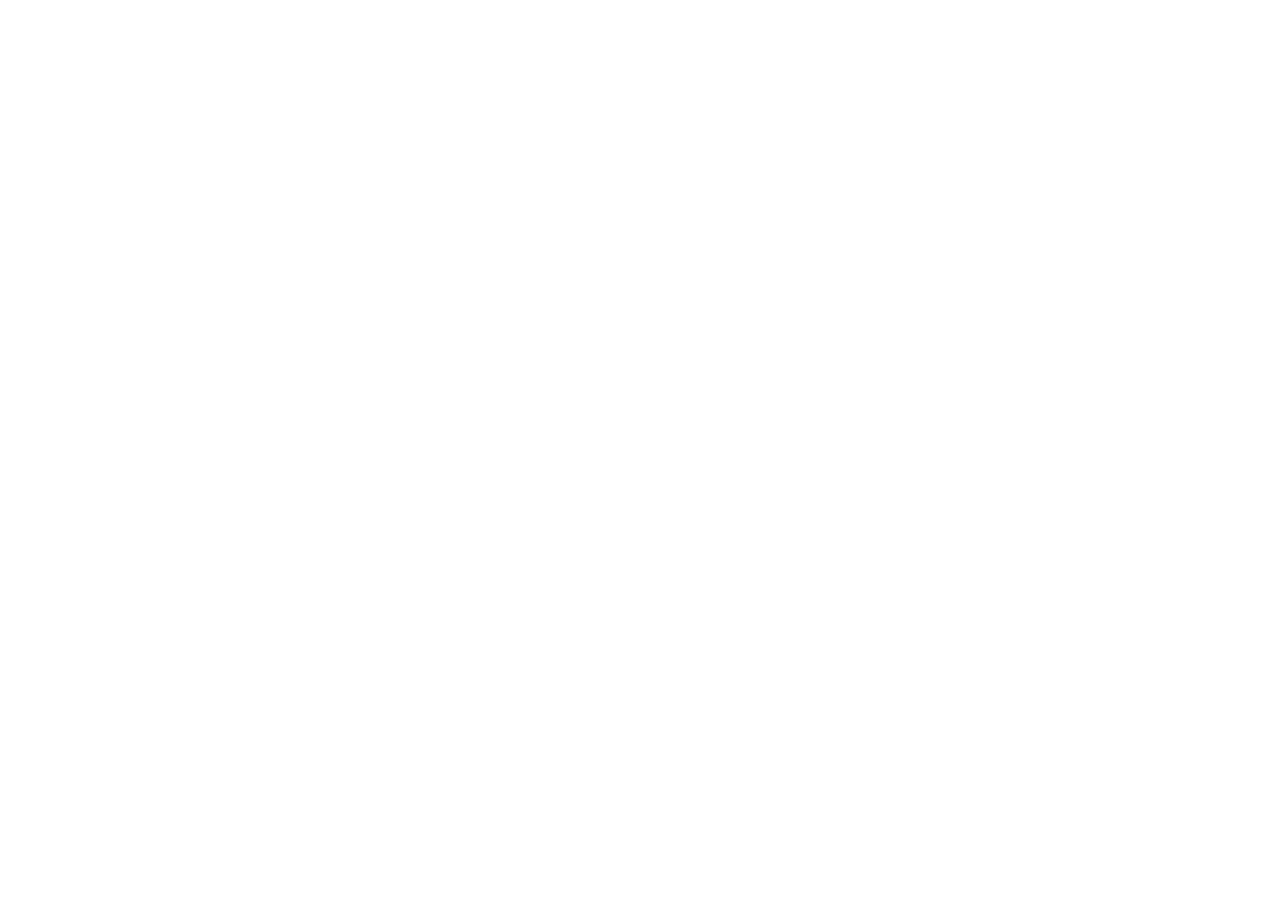
==== index.html @ bdde67b3 "Responsive" ====
<!DOCTYPE html>
<html lang="en">
<head>
    <meta charset="UTF-8">
    <meta http-equiv="X-UA-Compatible" content="IE=edge">
    <meta name="viewport" content="width=device-width, initial-scale=1.0">
    <title>Framework - 12Bool</title>

    <link rel="stylesheet" href="./css/12bool-flex.css">
    <link rel="stylesheet" href="./css/style.css">
</head>
<body>
    
</body>
</html>
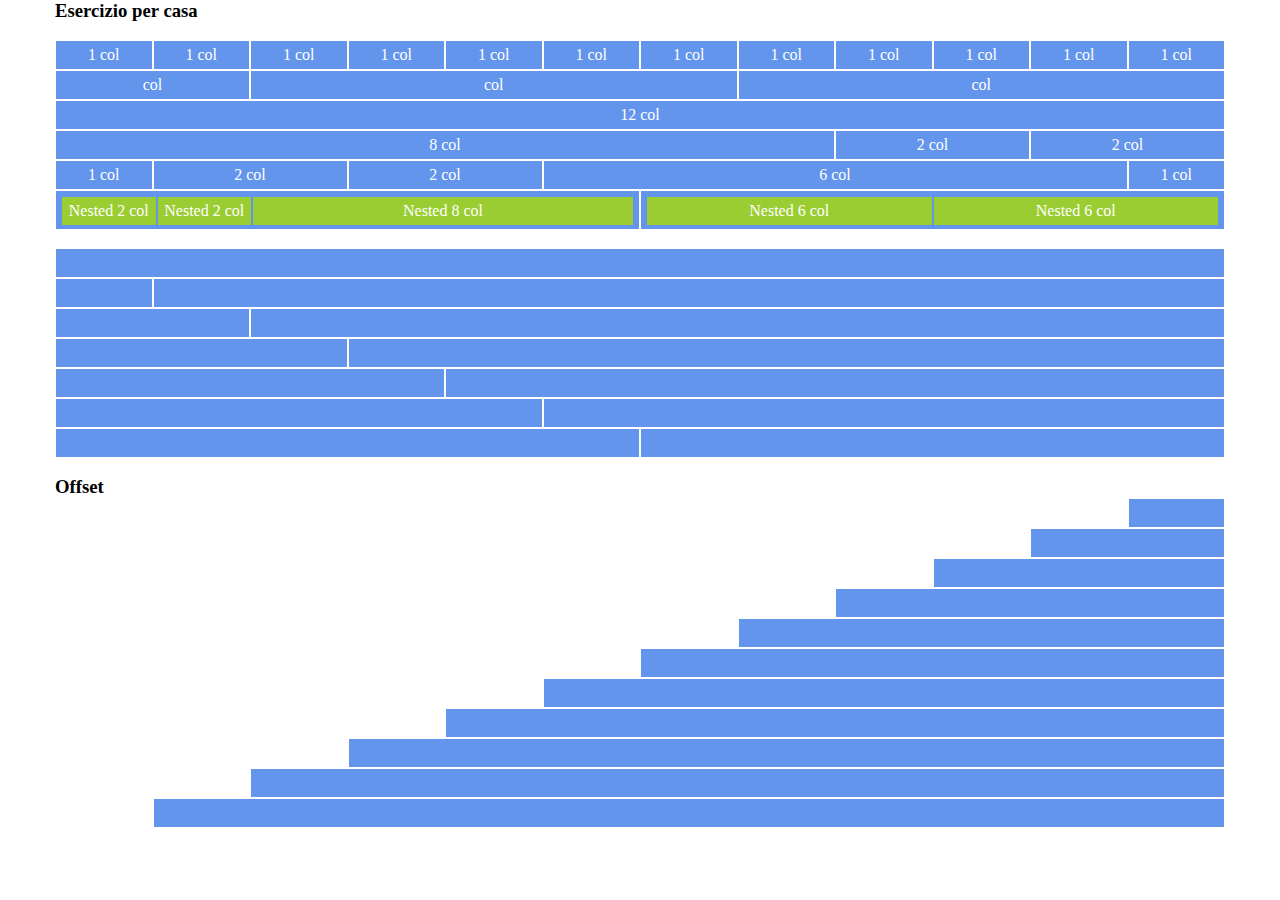
==== commit 148265be: "Esercizio completato" ====
--- a/index.html
+++ b/index.html
@@ -6,10 +6,155 @@
     <meta name="viewport" content="width=device-width, initial-scale=1.0">
     <title>Framework - 12Bool</title>
 
-    <link rel="stylesheet" href="./css/12bool-flex.css">
+    <link rel="stylesheet" href="./css/12bool.css">
     <link rel="stylesheet" href="./css/style.css">
 </head>
 <body>
     
+    <div class="container">
+        <h3>Esercizio per casa</h3>
+        <br>
+
+        <div class="row">
+            <div class="col-xs-1">1 col</div>
+            <div class="col-xs-1">1 col</div>
+            <div class="col-xs-1">1 col</div>
+            <div class="col-xs-1">1 col</div>
+            <div class="col-xs-1">1 col</div>
+            <div class="col-xs-1">1 col</div>
+            <div class="col-xs-1">1 col</div>
+            <div class="col-xs-1">1 col</div>
+            <div class="col-xs-1">1 col</div>
+            <div class="col-xs-1">1 col</div>
+            <div class="col-xs-1">1 col</div>
+            <div class="col-xs-1">1 col</div>
+        </div>
+
+        <div class="row">
+            <div class="col-xs-2">col</div>
+            <div class="col-xs-5">col</div>
+            <div class="col-xs-5">col</div>
+        </div>
+
+        <div class="row">
+            <div class="col-xs-12">12 col</div>
+        </div>
+
+        <div class="row">
+            <div class="col-xs-8">8 col</div>
+            <div class="col-xs-2">2 col</div>
+            <div class="col-xs-2">2 col</div>
+        </div>
+
+        <div class="row">
+            <div class="col-xs-1">1 col</div>
+            <div class="col-xs-2">2 col</div>
+            <div class="col-xs-2">2 col</div>
+            <div class="col-xs-6">6 col</div>
+            <div class="col-xs-1">1 col</div>            
+        </div>
+
+        <div class="row">           
+            <div class="col-xs-6 big">
+                <div class="row ">
+                    <div class="col-xs-2 nested">Nested 2 col</div>
+                    <div class="col-xs-2 nested">Nested 2 col</div>
+                    <div class="col-xs-8 nested">Nested 8 col</div>
+                </div>
+            </div>
+
+            <div class="col-xs-6 big">
+                <div class="row">
+                    <div class="col-xs-6 nested">Nested 6 col</div>
+                    <div class="col-xs-6 nested">Nested 6 col</div>                    
+                </div>
+            </div>            
+        </div>
+        
+        <br>
+
+        <div class="row">
+            <div class="col-xs-12"></div>
+        </div>
+
+        <div class="row">
+            <div class="col-xs-1"></div>
+            <div class="col-xs-11"></div>
+        </div>
+
+        <div class="row">
+            <div class="col-xs-2"></div>
+            <div class="col-xs-10"></div>
+        </div>
+
+        <div class="row">
+            <div class="col-xs-3"></div>
+            <div class="col-xs-9"></div>
+        </div>
+
+        <div class="row">
+            <div class="col-xs-4"></div>
+            <div class="col-xs-8"></div>
+        </div>
+
+        <div class="row">
+            <div class="col-xs-5"></div>
+            <div class="col-xs-7"></div>
+        </div>
+
+        <div class="row">
+            <div class="col-xs-6"></div>
+            <div class="col-xs-6"></div>
+        </div>
+
+        <br>
+
+        <h3>Offset</h3>
+
+        <div class="row">
+            <div class="col-xs-offset-11 col-xs-1"></div>           
+        </div>
+
+        <div class="row">
+            <div class="col-xs-offset-10 col-xs-2"></div>           
+        </div>
+
+        <div class="row">
+            <div class="col-xs-offset-9 col-xs-3"></div>           
+        </div>
+
+        <div class="row">
+            <div class="col-xs-offset-8 col-xs-4"></div>           
+        </div>
+
+        <div class="row">
+            <div class="col-xs-offset-7 col-xs-5"></div>           
+        </div>
+
+        <div class="row">
+            <div class="col-xs-offset-6 col-xs-6"></div>           
+        </div>
+
+        <div class="row">
+            <div class="col-xs-offset-5 col-xs-7"></div>           
+        </div>
+
+        <div class="row">
+            <div class="col-xs-offset-4 col-xs-8"></div>           
+        </div>
+
+        <div class="row">
+            <div class="col-xs-offset-3 col-xs-9"></div>           
+        </div>
+
+        <div class="row">
+            <div class="col-xs-offset-2 col-xs-10"></div>           
+        </div>
+
+        <div class="row">
+            <div class="col-xs-offset-1 col-xs-11"></div>           
+        </div>
+
+    </div>
 </body>
 </html>--- a/css/12bool.css
+++ b/css/12bool.css
@@ -0,0 +1,691 @@
+* {
+    margin: 0;
+    padding: 0;
+    box-sizing: border-box;
+}
+
+[class*="col-"] {
+    flex: 0 0 auto;
+}
+
+.container {
+    max-width: 1170px;
+    margin: 0 auto;
+}
+
+.row {
+    display: flex;
+    flex-direction: row;
+    flex-wrap: wrap;
+}
+
+/* DEFAULT RESPONSIVE - MOBILE XS   */
+.col-xs-1 {
+    flex-basis: calc((100% / 12) * 1);
+    max-width: calc((100% / 12) * 1);
+}
+
+.col-xs-2 {
+    flex-basis: calc((100% / 12) * 2);
+    max-width: calc((100% / 12) * 2);
+}
+
+.col-xs-3 {
+    flex-basis: calc((100% / 12) * 3);
+    max-width: calc((100% / 12) * 3);
+}
+
+.col-xs-4 {
+    flex-basis: calc((100% / 12) * 4);
+    max-width: calc((100% / 12) * 4);
+}
+
+.col-xs-5 {
+    flex-basis: calc((100% / 12) * 5);
+    max-width: calc((100% / 12) * 5);
+}
+
+.col-xs-6 {
+    flex-basis: calc((100% / 12) * 6);
+    max-width: calc((100% / 12) * 6);
+}
+
+.col-xs-7 {
+    flex-basis: calc((100% / 12) * 7);
+    max-width: calc((100% / 12) * 7);
+}
+
+.col-xs-8 {
+    flex-basis: calc((100% / 12) * 8);
+    max-width: calc((100% / 12) * 8);
+}
+
+.col-xs-9 {
+    flex-basis: calc((100% / 12) * 9);
+    max-width: calc((100% / 12) * 9);
+}
+
+.col-xs-10 {
+    flex-basis: calc((100% / 12) * 10);
+    max-width: calc((100% / 12) * 10);
+}
+
+.col-xs-11 {
+    flex-basis: calc((100% / 12) * 11);
+    max-width: calc((100% / 12) * 11);
+}
+
+.col-xs-12 {
+    flex-basis: calc((100% / 12) * 12);
+    max-width: calc((100% / 12) * 12);
+}
+
+.col-xs-offset-1 {
+    margin-left: calc((100% / 12) * 1);
+}
+
+.col-xs-offset-2 {
+    margin-left: calc((100% / 12) * 2);
+}
+
+.col-xs-offset-3 {
+    margin-left: calc((100% / 12) * 3);
+}
+
+.col-xs-offset-4 {
+    margin-left: calc((100% / 12) * 4);
+}
+
+.col-xs-offset-5 {
+    margin-left: calc((100% / 12) * 5);
+}
+
+.col-xs-offset-6 {
+    margin-left: calc((100% / 12) * 6);
+}
+
+.col-xs-offset-7 {
+    margin-left: calc((100% / 12) * 7);
+}
+
+.col-xs-offset-8 {
+    margin-left: calc((100% / 12) * 8);
+}
+
+.col-xs-offset-9 {
+    margin-left: calc((100% / 12) * 9);
+}
+
+.col-xs-offset-10 {
+    margin-left: calc((100% / 12) * 10);
+}
+
+.col-xs-offset-11 {
+    margin-left: calc((100% / 12) * 11);
+}
+
+.col-xs-offset-12 {
+    margin-left: calc((100% / 12) * 12);
+}
+
+/* RESPONSIVE - SMALL SM */
+
+@media only screen and (min-width: 576px){
+    .col-sm-1 {
+        flex-basis: calc((100% / 12) * 1);
+        max-width: calc((100% / 12) * 1);
+    }
+    
+    .col-sm-2 {
+        flex-basis: calc((100% / 12) * 2);
+        max-width: calc((100% / 12) * 2);
+    }
+    
+    .col-sm-3 {
+        flex-basis: calc((100% / 12) * 3);
+        max-width: calc((100% / 12) * 3);
+    }
+    
+    .col-sm-4 {
+        flex-basis: calc((100% / 12) * 4);
+        max-width: calc((100% / 12) * 4);
+    }
+    
+    .col-sm-5 {
+        flex-basis: calc((100% / 12) * 5);
+        max-width: calc((100% / 12) * 5);
+    }
+    
+    .col-sm-6 {
+        flex-basis: calc((100% / 12) * 6);
+        max-width: calc((100% / 12) * 6);
+    }
+    
+    .col-sm-7 {
+        flex-basis: calc((100% / 12) * 7);
+        max-width: calc((100% / 12) * 7);
+    }
+    
+    .col-sm-8 {
+        flex-basis: calc((100% / 12) * 8);
+        max-width: calc((100% / 12) * 8);
+    }
+    
+    .col-sm-9 {
+        flex-basis: calc((100% / 12) * 9);
+        max-width: calc((100% / 12) * 9);
+    }
+    
+    .col-sm-10 {
+        flex-basis: calc((100% / 12) * 10);
+        max-width: calc((100% / 12) * 10);
+    }
+    
+    .col-sm-11 {
+        flex-basis: calc((100% / 12) * 11);
+        max-width: calc((100% / 12) * 11);
+    }
+    
+    .col-sm-12 {
+        flex-basis: calc((100% / 12) * 12);
+        max-width: calc((100% / 12) * 12);
+    }
+    
+    .col-sm-offset-1 {
+        margin-left: calc((100% / 12) * 1);
+    }
+    
+    .col-sm-offset-2 {
+        margin-left: calc((100% / 12) * 2);
+    }
+    
+    .col-sm-offset-3 {
+        margin-left: calc((100% / 12) * 3);
+    }
+    
+    .col-sm-offset-4 {
+        margin-left: calc((100% / 12) * 4);
+    }
+    
+    .col-sm-offset-5 {
+        margin-left: calc((100% / 12) * 5);
+    }
+    
+    .col-sm-offset-6 {
+        margin-left: calc((100% / 12) * 6);
+    }
+    
+    .col-sm-offset-7 {
+        margin-left: calc((100% / 12) * 7);
+    }
+    
+    .col-sm-offset-8 {
+        margin-left: calc((100% / 12) * 8);
+    }
+    
+    .col-sm-offset-9 {
+        margin-left: calc((100% / 12) * 9);
+    }
+    
+    .col-sm-offset-10 {
+        margin-left: calc((100% / 12) * 10);
+    }
+    
+    .col-sm-offset-11 {
+        margin-left: calc((100% / 12) * 11);
+    }
+    
+    .col-sm-offset-12 {
+        margin-left: calc((100% / 12) * 12);
+    }
+}
+
+/* RESPONSIVE - MEDIUM MD */
+
+@media only screen and (min-width: 768px){
+    .col-md-1 {
+        flex-basis: calc((100% / 12) * 1);
+        max-width: calc((100% / 12) * 1);
+    }
+    
+    .col-md-2 {
+        flex-basis: calc((100% / 12) * 2);
+        max-width: calc((100% / 12) * 2);
+    }
+    
+    .col-md-3 {
+        flex-basis: calc((100% / 12) * 3);
+        max-width: calc((100% / 12) * 3);
+    }
+    
+    .col-md-4 {
+        flex-basis: calc((100% / 12) * 4);
+        max-width: calc((100% / 12) * 4);
+    }
+    
+    .col-md-5 {
+        flex-basis: calc((100% / 12) * 5);
+        max-width: calc((100% / 12) * 5);
+    }
+    
+    .col-md-6 {
+        flex-basis: calc((100% / 12) * 6);
+        max-width: calc((100% / 12) * 6);
+    }
+    
+    .col-md-7 {
+        flex-basis: calc((100% / 12) * 7);
+        max-width: calc((100% / 12) * 7);
+    }
+    
+    .col-md-8 {
+        flex-basis: calc((100% / 12) * 8);
+        max-width: calc((100% / 12) * 8);
+    }
+    
+    .col-md-9 {
+        flex-basis: calc((100% / 12) * 9);
+        max-width: calc((100% / 12) * 9);
+    }
+    
+    .col-md-10 {
+        flex-basis: calc((100% / 12) * 10);
+        max-width: calc((100% / 12) * 10);
+    }
+    
+    .col-md-11 {
+        flex-basis: calc((100% / 12) * 11);
+        max-width: calc((100% / 12) * 11);
+    }
+    
+    .col-md-12 {
+        flex-basis: calc((100% / 12) * 12);
+        max-width: calc((100% / 12) * 12);
+    }
+    
+    .col-md-offset-1 {
+        margin-left: calc((100% / 12) * 1);
+    }
+    
+    .col-md-offset-2 {
+        margin-left: calc((100% / 12) * 2);
+    }
+    
+    .col-md-offset-3 {
+        margin-left: calc((100% / 12) * 3);
+    }
+    
+    .col-md-offset-4 {
+        margin-left: calc((100% / 12) * 4);
+    }
+    
+    .col-md-offset-5 {
+        margin-left: calc((100% / 12) * 5);
+    }
+    
+    .col-md-offset-6 {
+        margin-left: calc((100% / 12) * 6);
+    }
+    
+    .col-md-offset-7 {
+        margin-left: calc((100% / 12) * 7);
+    }
+    
+    .col-md-offset-8 {
+        margin-left: calc((100% / 12) * 8);
+    }
+    
+    .col-md-offset-9 {
+        margin-left: calc((100% / 12) * 9);
+    }
+    
+    .col-md-offset-10 {
+        margin-left: calc((100% / 12) * 10);
+    }
+    
+    .col-md-offset-11 {
+        margin-left: calc((100% / 12) * 11);
+    }
+    
+    .col-md-offset-12 {
+        margin-left: calc((100% / 12) * 12);
+    }
+}
+
+/* RESPONSIVE - LARGE LG */
+
+@media only screen and (min-width: 992px) {
+    
+    .col-lg-1 {
+        flex-basis: calc((100% / 12) * 1);
+        max-width: calc((100% / 12) * 1);
+    }
+    
+    .col-lg-2 {
+        flex-basis: calc((100% / 12) * 2);
+        max-width: calc((100% / 12) * 2);
+    }
+    
+    .col-lg-3 {
+        flex-basis: calc((100% / 12) * 3);
+        max-width: calc((100% / 12) * 3);
+    }
+    
+    .col-lg-4 {
+        flex-basis: calc((100% / 12) * 4);
+        max-width: calc((100% / 12) * 4);
+    }
+    
+    .col-lg-5 {
+        flex-basis: calc((100% / 12) * 5);
+        max-width: calc((100% / 12) * 5);
+    }
+    
+    .col-lg-6 {
+        flex-basis: calc((100% / 12) * 6);
+        max-width: calc((100% / 12) * 6);
+    }
+    
+    .col-lg-7 {
+        flex-basis: calc((100% / 12) * 7);
+        max-width: calc((100% / 12) * 7);
+    }
+    
+    .col-lg-8 {
+        flex-basis: calc((100% / 12) * 8);
+        max-width: calc((100% / 12) * 8);
+    }
+    
+    .col-lg-9 {
+        flex-basis: calc((100% / 12) * 9);
+        max-width: calc((100% / 12) * 9);
+    }
+    
+    .col-lg-10 {
+        flex-basis: calc((100% / 12) * 10);
+        max-width: calc((100% / 12) * 10);
+    }
+    
+    .col-lg-11 {
+        flex-basis: calc((100% / 12) * 11);
+        max-width: calc((100% / 12) * 11);
+    }
+    
+    .col-lg-12 {
+        flex-basis: calc((100% / 12) * 12);
+        max-width: calc((100% / 12) * 12);
+    }
+    
+    .col-lg-offset-1 {
+        margin-left: calc((100% / 12) * 1);
+    }
+    
+    .col-lg-offset-2 {
+        margin-left: calc((100% / 12) * 2);
+    }
+    
+    .col-lg-offset-3 {
+        margin-left: calc((100% / 12) * 3);
+    }
+    
+    .col-lg-offset-4 {
+        margin-left: calc((100% / 12) * 4);
+    }
+    
+    .col-lg-offset-5 {
+        margin-left: calc((100% / 12) * 5);
+    }
+    
+    .col-lg-offset-6 {
+        margin-left: calc((100% / 12) * 6);
+    }
+    
+    .col-lg-offset-7 {
+        margin-left: calc((100% / 12) * 7);
+    }
+    
+    .col-lg-offset-8 {
+        margin-left: calc((100% / 12) * 8);
+    }
+    
+    .col-lg-offset-9 {
+        margin-left: calc((100% / 12) * 9);
+    }
+    
+    .col-lg-offset-10 {
+        margin-left: calc((100% / 12) * 10);
+    }
+    
+    .col-lg-offset-11 {
+        margin-left: calc((100% / 12) * 11);
+    }
+    
+    .col-lg-offset-12 {
+        margin-left: calc((100% / 12) * 12);
+    }
+    
+}
+
+/* RESPONSIVE - EXTRA LARGE  XL */
+
+@media only screen and (min-width:1200px){
+    .col-xl-1 {
+        flex-basis: calc((100% / 12) * 1);
+        max-width: calc((100% / 12) * 1);
+    }
+    
+    .col-xl-2 {
+        flex-basis: calc((100% / 12) * 2);
+        max-width: calc((100% / 12) * 2);
+    }
+    
+    .col-xl-3 {
+        flex-basis: calc((100% / 12) * 3);
+        max-width: calc((100% / 12) * 3);
+    }
+    
+    .col-xl-4 {
+        flex-basis: calc((100% / 12) * 4);
+        max-width: calc((100% / 12) * 4);
+    }
+    
+    .col-xl-5 {
+        flex-basis: calc((100% / 12) * 5);
+        max-width: calc((100% / 12) * 5);
+    }
+    
+    .col-xl-6 {
+        flex-basis: calc((100% / 12) * 6);
+        max-width: calc((100% / 12) * 6);
+    }
+    
+    .col-xl-7 {
+        flex-basis: calc((100% / 12) * 7);
+        max-width: calc((100% / 12) * 7);
+    }
+    
+    .col-xl-8 {
+        flex-basis: calc((100% / 12) * 8);
+        max-width: calc((100% / 12) * 8);
+    }
+    
+    .col-xl-9 {
+        flex-basis: calc((100% / 12) * 9);
+        max-width: calc((100% / 12) * 9);
+    }
+    
+    .col-xl-10 {
+        flex-basis: calc((100% / 12) * 10);
+        max-width: calc((100% / 12) * 10);
+    }
+    
+    .col-xl-11 {
+        flex-basis: calc((100% / 12) * 11);
+        max-width: calc((100% / 12) * 11);
+    }
+    
+    .col-xl-12 {
+        flex-basis: calc((100% / 12) * 12);
+        max-width: calc((100% / 12) * 12);
+    }
+    
+    .col-xl-offset-1 {
+        margin-left: calc((100% / 12) * 1);
+    }
+    
+    .col-xl-offset-2 {
+        margin-left: calc((100% / 12) * 2);
+    }
+    
+    .col-xl-offset-3 {
+        margin-left: calc((100% / 12) * 3);
+    }
+    
+    .col-xl-offset-4 {
+        margin-left: calc((100% / 12) * 4);
+    }
+    
+    .col-xl-offset-5 {
+        margin-left: calc((100% / 12) * 5);
+    }
+    
+    .col-xl-offset-6 {
+        margin-left: calc((100% / 12) * 6);
+    }
+    
+    .col-xl-offset-7 {
+        margin-left: calc((100% / 12) * 7);
+    }
+    
+    .col-xl-offset-8 {
+        margin-left: calc((100% / 12) * 8);
+    }
+    
+    .col-xl-offset-9 {
+        margin-left: calc((100% / 12) * 9);
+    }
+    
+    .col-xl-offset-10 {
+        margin-left: calc((100% / 12) * 10);
+    }
+    
+    .col-xl-offset-11 {
+        margin-left: calc((100% / 12) * 11);
+    }
+    
+    .col-xl-offset-12 {
+        margin-left: calc((100% / 12) * 12);
+    }
+}
+
+/* RESPONSIVE - EXTRA EXTRA LARGE XXL */
+
+@media only screen and (min-width:1400px){
+    .col-xxl-1 {
+        flex-basis: calc((100% / 12) * 1);
+        max-width: calc((100% / 12) * 1);
+    }
+    
+    .col-xxl-2 {
+        flex-basis: calc((100% / 12) * 2);
+        max-width: calc((100% / 12) * 2);
+    }
+    
+    .col-xxl-3 {
+        flex-basis: calc((100% / 12) * 3);
+        max-width: calc((100% / 12) * 3);
+    }
+    
+    .col-xxl-4 {
+        flex-basis: calc((100% / 12) * 4);
+        max-width: calc((100% / 12) * 4);
+    }
+    
+    .col-xxl-5 {
+        flex-basis: calc((100% / 12) * 5);
+        max-width: calc((100% / 12) * 5);
+    }
+    
+    .col-xxl-6 {
+        flex-basis: calc((100% / 12) * 6);
+        max-width: calc((100% / 12) * 6);
+    }
+    
+    .col-xxl-7 {
+        flex-basis: calc((100% / 12) * 7);
+        max-width: calc((100% / 12) * 7);
+    }
+    
+    .col-xxl-8 {
+        flex-basis: calc((100% / 12) * 8);
+        max-width: calc((100% / 12) * 8);
+    }
+    
+    .col-xxl-9 {
+        flex-basis: calc((100% / 12) * 9);
+        max-width: calc((100% / 12) * 9);
+    }
+    
+    .col-xxl-10 {
+        flex-basis: calc((100% / 12) * 10);
+        max-width: calc((100% / 12) * 10);
+    }
+    
+    .col-xxl-11 {
+        flex-basis: calc((100% / 12) * 11);
+        max-width: calc((100% / 12) * 11);
+    }
+    
+    .col-xxl-12 {
+        flex-basis: calc((100% / 12) * 12);
+        max-width: calc((100% / 12) * 12);
+    }
+    
+    .col-xxl-offset-1 {
+        margin-left: calc((100% / 12) * 1);
+    }
+    
+    .col-xxl-offset-2 {
+        margin-left: calc((100% / 12) * 2);
+    }
+    
+    .col-xxl-offset-3 {
+        margin-left: calc((100% / 12) * 3);
+    }
+    
+    .col-xxl-offset-4 {
+        margin-left: calc((100% / 12) * 4);
+    }
+    
+    .col-xxl-offset-5 {
+        margin-left: calc((100% / 12) * 5);
+    }
+    
+    .col-xxl-offset-6 {
+        margin-left: calc((100% / 12) * 6);
+    }
+    
+    .col-xxl-offset-7 {
+        margin-left: calc((100% / 12) * 7);
+    }
+    
+    .col-xxl-offset-8 {
+        margin-left: calc((100% / 12) * 8);
+    }
+    
+    .col-xxl-offset-9 {
+        margin-left: calc((100% / 12) * 9);
+    }
+    
+    .col-xxl-offset-10 {
+        margin-left: calc((100% / 12) * 10);
+    }
+    
+    .col-xxl-offset-11 {
+        margin-left: calc((100% / 12) * 11);
+    }
+    
+    .col-xxl-offset-12 {
+        margin-left: calc((100% / 12) * 12);
+    }
+}--- a/css/style.css
+++ b/css/style.css
@@ -0,0 +1,16 @@
+[class*="col-"] {
+    background-color: cornflowerblue;
+    height: 30px;
+    border: 1px solid white;
+    color: white;
+    text-align: center;
+    padding: 5px;
+}
+
+.big{
+    height: 40px;
+}
+.nested {
+    background-color: yellowgreen;
+    border: 1px solid cornflowerblue;
+}